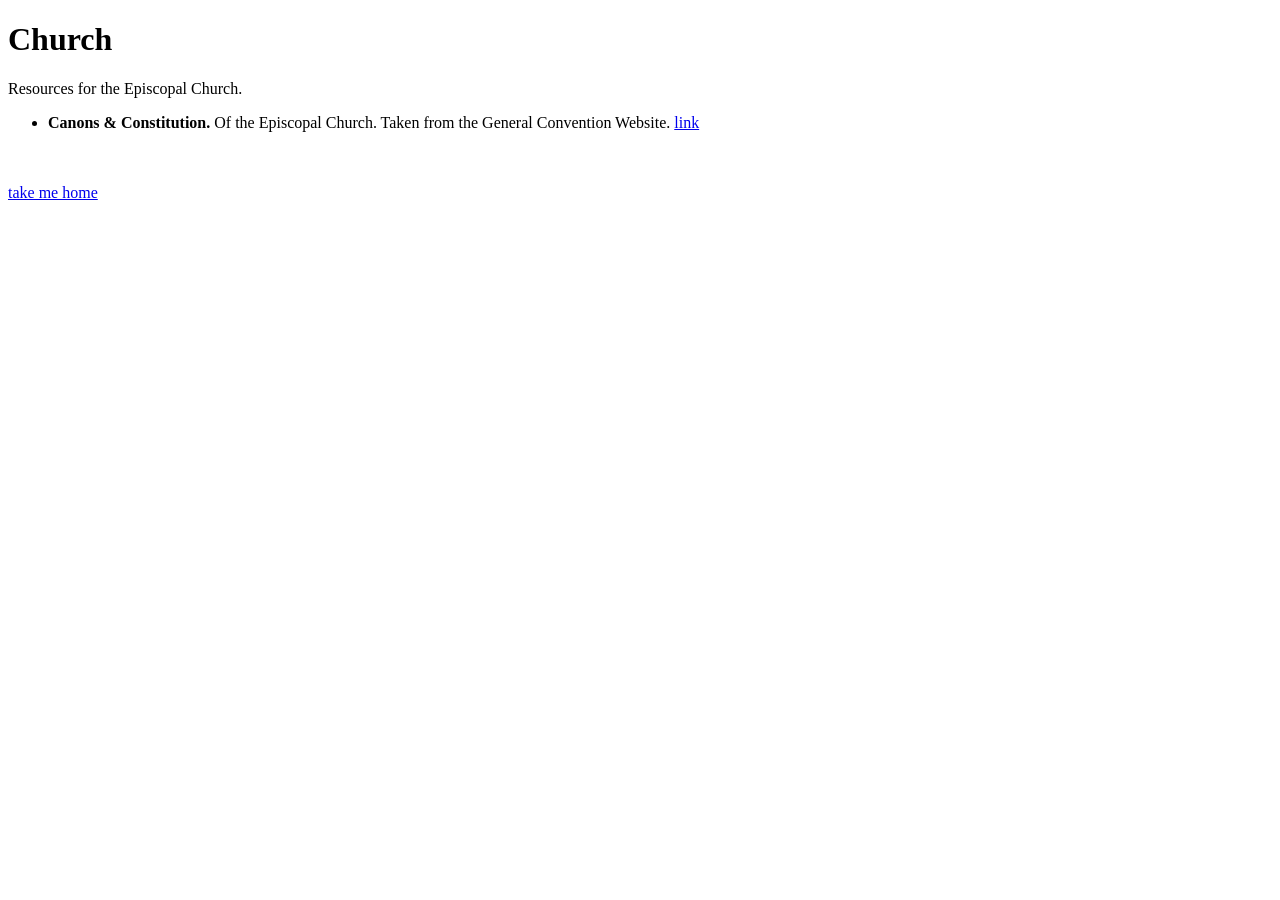
==== index.html @ c07633a5 "add 2024 canons" ====
<!DOCTYPE html>
<html>
    <head>
        <title>Church</title>
	    <link rel="manifest" href="https://www.pajamaclaws.net/manifest.json">
        <link rel="icon" type="image/jpg" href="https://pajamaclaws.net/images/help-book.ico">
        <meta charset="utf-8">
	    <meta name="viewport" content="width=device-width, initial-scale=1, maximum-scale=1" />
        <style>
            * {
                font-family: 'Times New Roman', Times, serif;
            }
        </style>
    </head>
    <body>
        <h1>Church</h1><p>
        Resources for the Episcopal Church. <br>

        <ul>
            <li><b>Canons & Constitution.</b> Of the Episcopal Church. Taken from the General Convention Website. <a href="/church/constitution-and-canons">link</a></li>
        </ul>

        <br><br>
        <a href="/">take me home</a>
    </body>
</html>
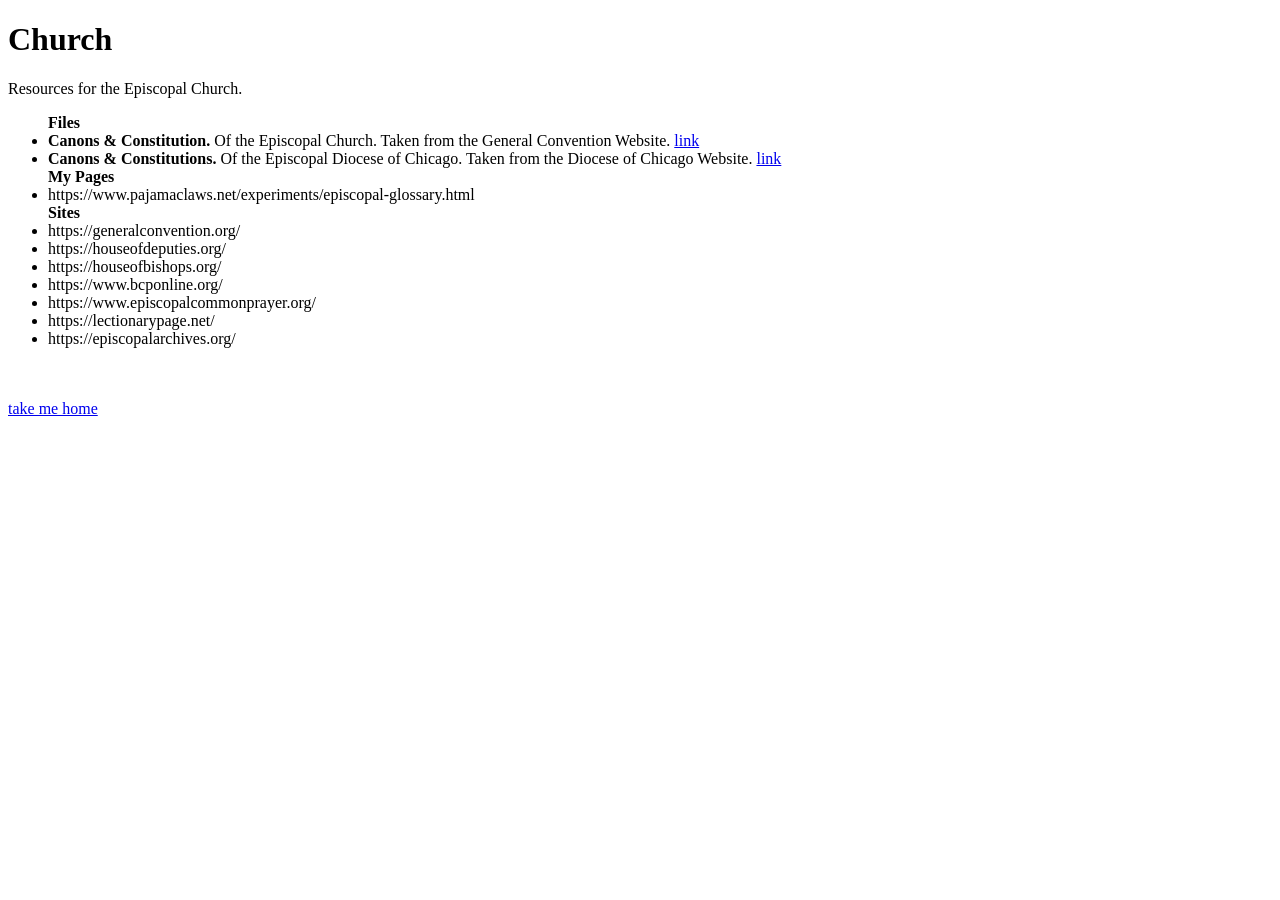
==== commit df8cbdfc: "awawawawaw" ====
--- a/index.html
+++ b/index.html
@@ -17,7 +17,21 @@
         Resources for the Episcopal Church. <br>
 
         <ul>
+            <b>Files</b>
             <li><b>Canons & Constitution.</b> Of the Episcopal Church. Taken from the General Convention Website. <a href="/church/constitution-and-canons">link</a></li>
+            <li><b>Canons & Constitutions.</b> Of the Episcopal Diocese of Chicago. Taken from the Diocese of Chicago Website. <a href="/church/diochicago/canons2020.pdf">link</a></li>
+
+            <b>My Pages</b>
+            <li>https://www.pajamaclaws.net/experiments/episcopal-glossary.html</li>
+
+            <b>Sites</b>
+            <li>https://generalconvention.org/</li>
+            <li>https://houseofdeputies.org/</li>
+            <li>https://houseofbishops.org/</li>
+            <li>https://www.bcponline.org/</li>
+            <li>https://www.episcopalcommonprayer.org/</li>
+            <li>https://lectionarypage.net/</li>
+            <li>https://episcopalarchives.org/</li>
         </ul>
 
         <br><br>
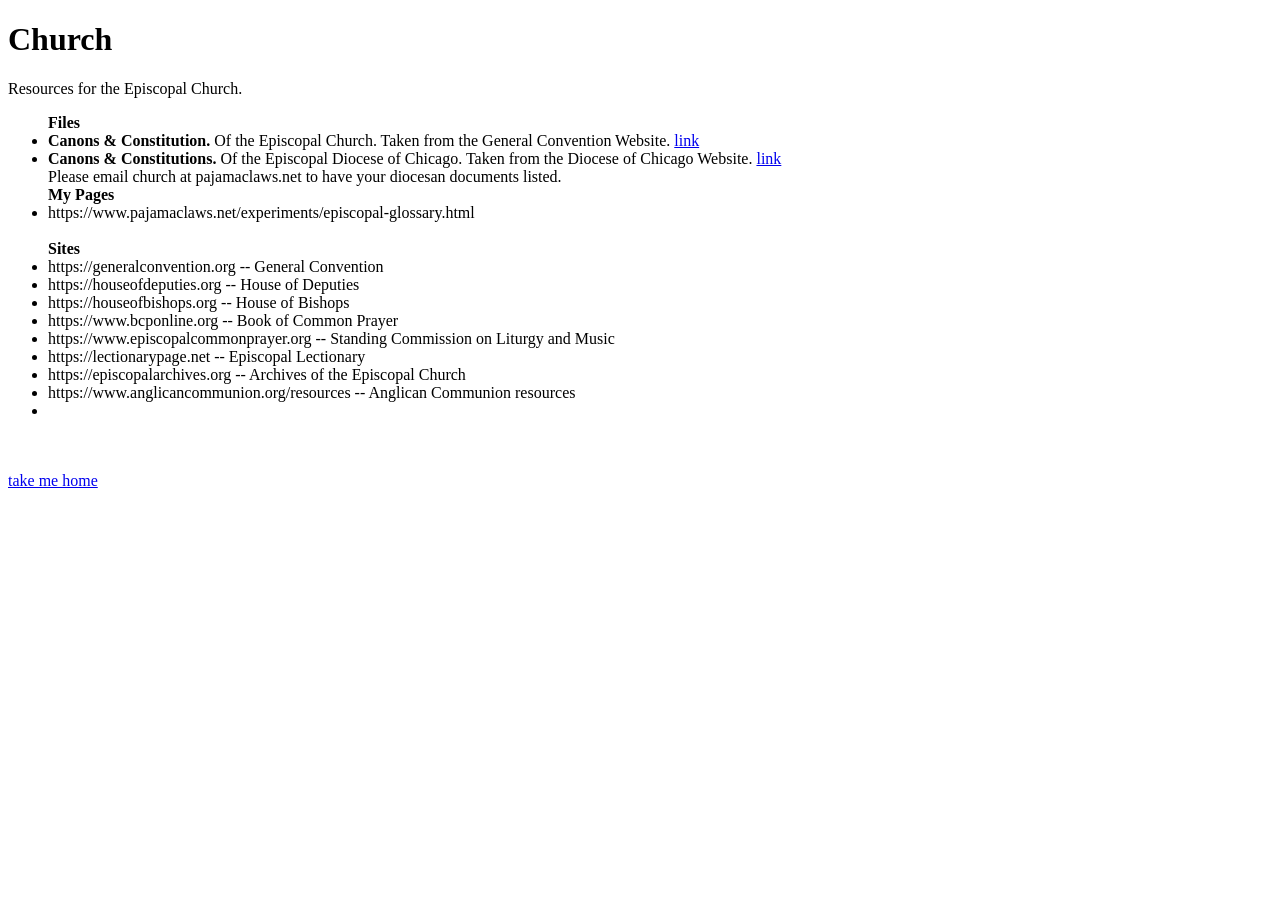
==== commit bbc585b0: "updating" ====
--- a/index.html
+++ b/index.html
@@ -20,18 +20,23 @@
             <b>Files</b>
             <li><b>Canons & Constitution.</b> Of the Episcopal Church. Taken from the General Convention Website. <a href="/church/constitution-and-canons">link</a></li>
             <li><b>Canons & Constitutions.</b> Of the Episcopal Diocese of Chicago. Taken from the Diocese of Chicago Website. <a href="/church/diochicago/canons2020.pdf">link</a></li>
+            Please email church at pajamaclaws.net to have your diocesan documents listed.
 
+            <br>
             <b>My Pages</b>
             <li>https://www.pajamaclaws.net/experiments/episcopal-glossary.html</li>
 
+            <br>
             <b>Sites</b>
-            <li>https://generalconvention.org/</li>
-            <li>https://houseofdeputies.org/</li>
-            <li>https://houseofbishops.org/</li>
-            <li>https://www.bcponline.org/</li>
-            <li>https://www.episcopalcommonprayer.org/</li>
-            <li>https://lectionarypage.net/</li>
-            <li>https://episcopalarchives.org/</li>
+            <li>https://generalconvention.org -- General Convention</li>
+            <li>https://houseofdeputies.org -- House of Deputies</li>
+            <li>https://houseofbishops.org -- House of Bishops</li>
+            <li>https://www.bcponline.org -- Book of Common Prayer</li>
+            <li>https://www.episcopalcommonprayer.org -- Standing Commission on Liturgy and Music</li>
+            <li>https://lectionarypage.net -- Episcopal Lectionary</li>
+            <li>https://episcopalarchives.org -- Archives of the Episcopal Church</li>
+            <li>https://www.anglicancommunion.org/resources -- Anglican Communion resources</li>
+            <li></li>
         </ul>
 
         <br><br>
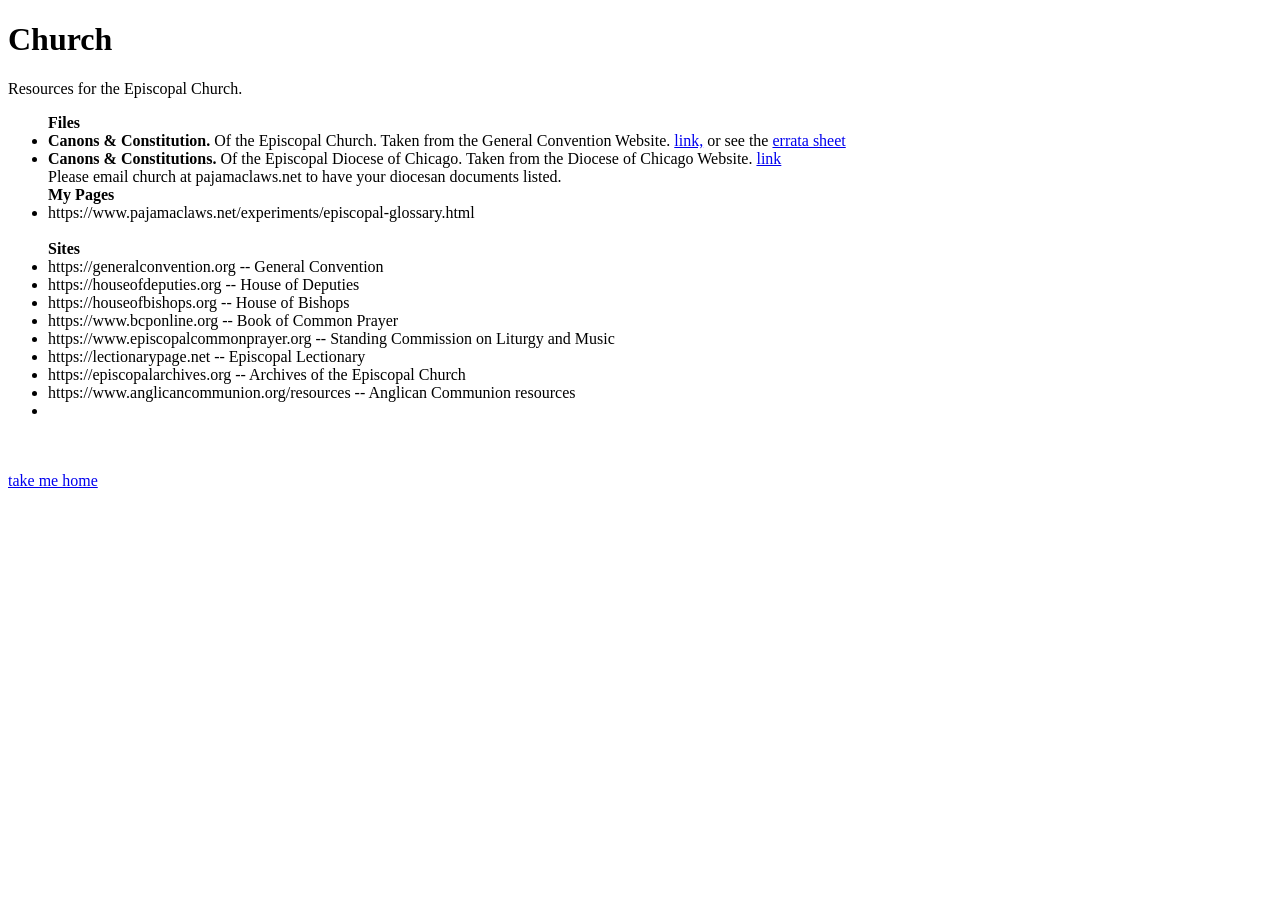
==== commit 28866ef0: "update" ====
--- a/index.html
+++ b/index.html
@@ -18,7 +18,7 @@
 
         <ul>
             <b>Files</b>
-            <li><b>Canons & Constitution.</b> Of the Episcopal Church. Taken from the General Convention Website. <a href="/church/constitution-and-canons">link</a></li>
+            <li><b>Canons & Constitution.</b> Of the Episcopal Church. Taken from the General Convention Website. <a href="/church/constitution-and-canons">link,</a> or see the <a href="/church/constitution-and-canons/errata.pdf">errata sheet</a></li>
             <li><b>Canons & Constitutions.</b> Of the Episcopal Diocese of Chicago. Taken from the Diocese of Chicago Website. <a href="/church/diochicago/canons2020.pdf">link</a></li>
             Please email church at pajamaclaws.net to have your diocesan documents listed.
 
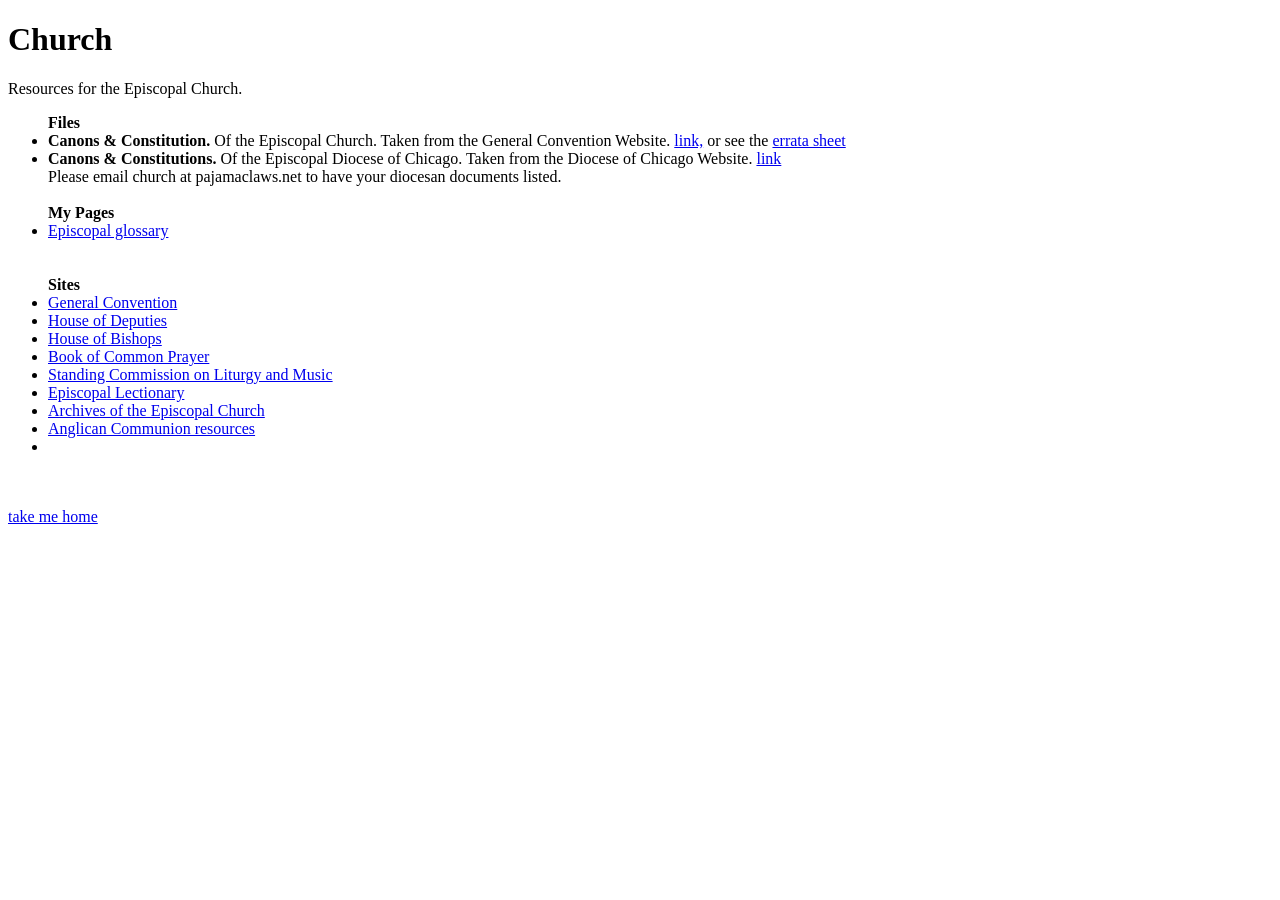
==== commit 7cc05a45: "update links to resources" ====
--- a/index.html
+++ b/index.html
@@ -22,20 +22,20 @@
             <li><b>Canons & Constitutions.</b> Of the Episcopal Diocese of Chicago. Taken from the Diocese of Chicago Website. <a href="/church/diochicago/canons2020.pdf">link</a></li>
             Please email church at pajamaclaws.net to have your diocesan documents listed.
 
-            <br>
+            <br><br>
             <b>My Pages</b>
-            <li>https://www.pajamaclaws.net/experiments/episcopal-glossary.html</li>
+            <li><a href="https://www.pajamaclaws.net/experiments/episcopal-glossary.html">Episcopal glossary</a></li>
 
-            <br>
+            <br><br>
             <b>Sites</b>
-            <li>https://generalconvention.org -- General Convention</li>
-            <li>https://houseofdeputies.org -- House of Deputies</li>
-            <li>https://houseofbishops.org -- House of Bishops</li>
-            <li>https://www.bcponline.org -- Book of Common Prayer</li>
-            <li>https://www.episcopalcommonprayer.org -- Standing Commission on Liturgy and Music</li>
-            <li>https://lectionarypage.net -- Episcopal Lectionary</li>
-            <li>https://episcopalarchives.org -- Archives of the Episcopal Church</li>
-            <li>https://www.anglicancommunion.org/resources -- Anglican Communion resources</li>
+            <li><a href="https://generalconvention.org">General Convention</a></li>
+            <li><a href="https://houseofdeputies.org">House of Deputies</a></li>
+            <li><a href="https://houseofbishops.org">House of Bishops</a></li>
+            <li><a href="https://www.bcponline.org">Book of Common Prayer</a></li>
+            <li><a href="https://www.episcopalcommonprayer.org">Standing Commission on Liturgy and Music</a></li>
+            <li><a href="https://lectionarypage.net">Episcopal Lectionary</a></li>
+            <li><a href="https://episcopalarchives.org">Archives of the Episcopal Church</a></li>
+            <li><a href="https://www.anglicancommunion.org/resources">Anglican Communion resources</a></li>
             <li></li>
         </ul>
 
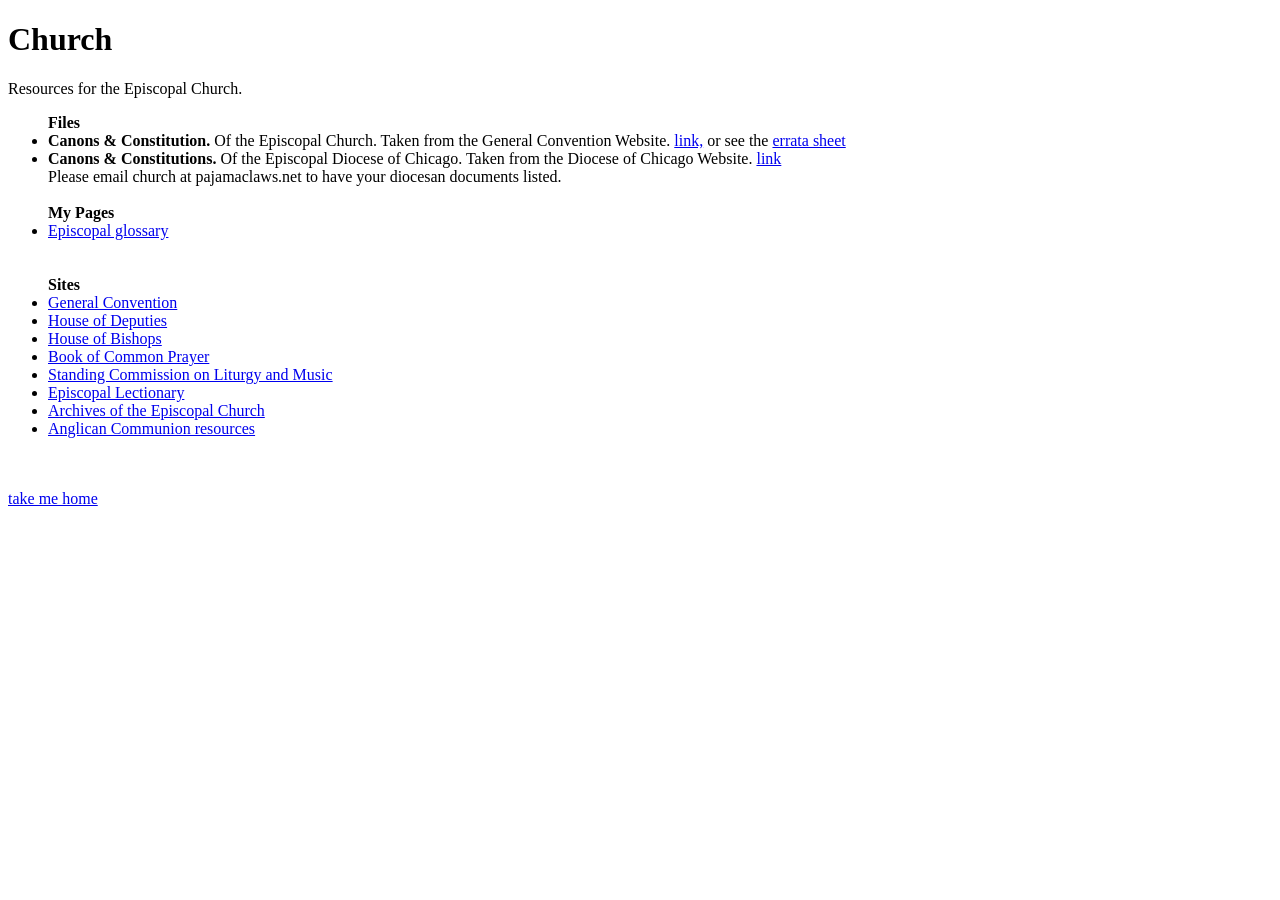
==== commit 5854276e: "re-update" ====
--- a/index.html
+++ b/index.html
@@ -36,7 +36,6 @@
             <li><a href="https://lectionarypage.net">Episcopal Lectionary</a></li>
             <li><a href="https://episcopalarchives.org">Archives of the Episcopal Church</a></li>
             <li><a href="https://www.anglicancommunion.org/resources">Anglican Communion resources</a></li>
-            <li></li>
         </ul>
 
         <br><br>
